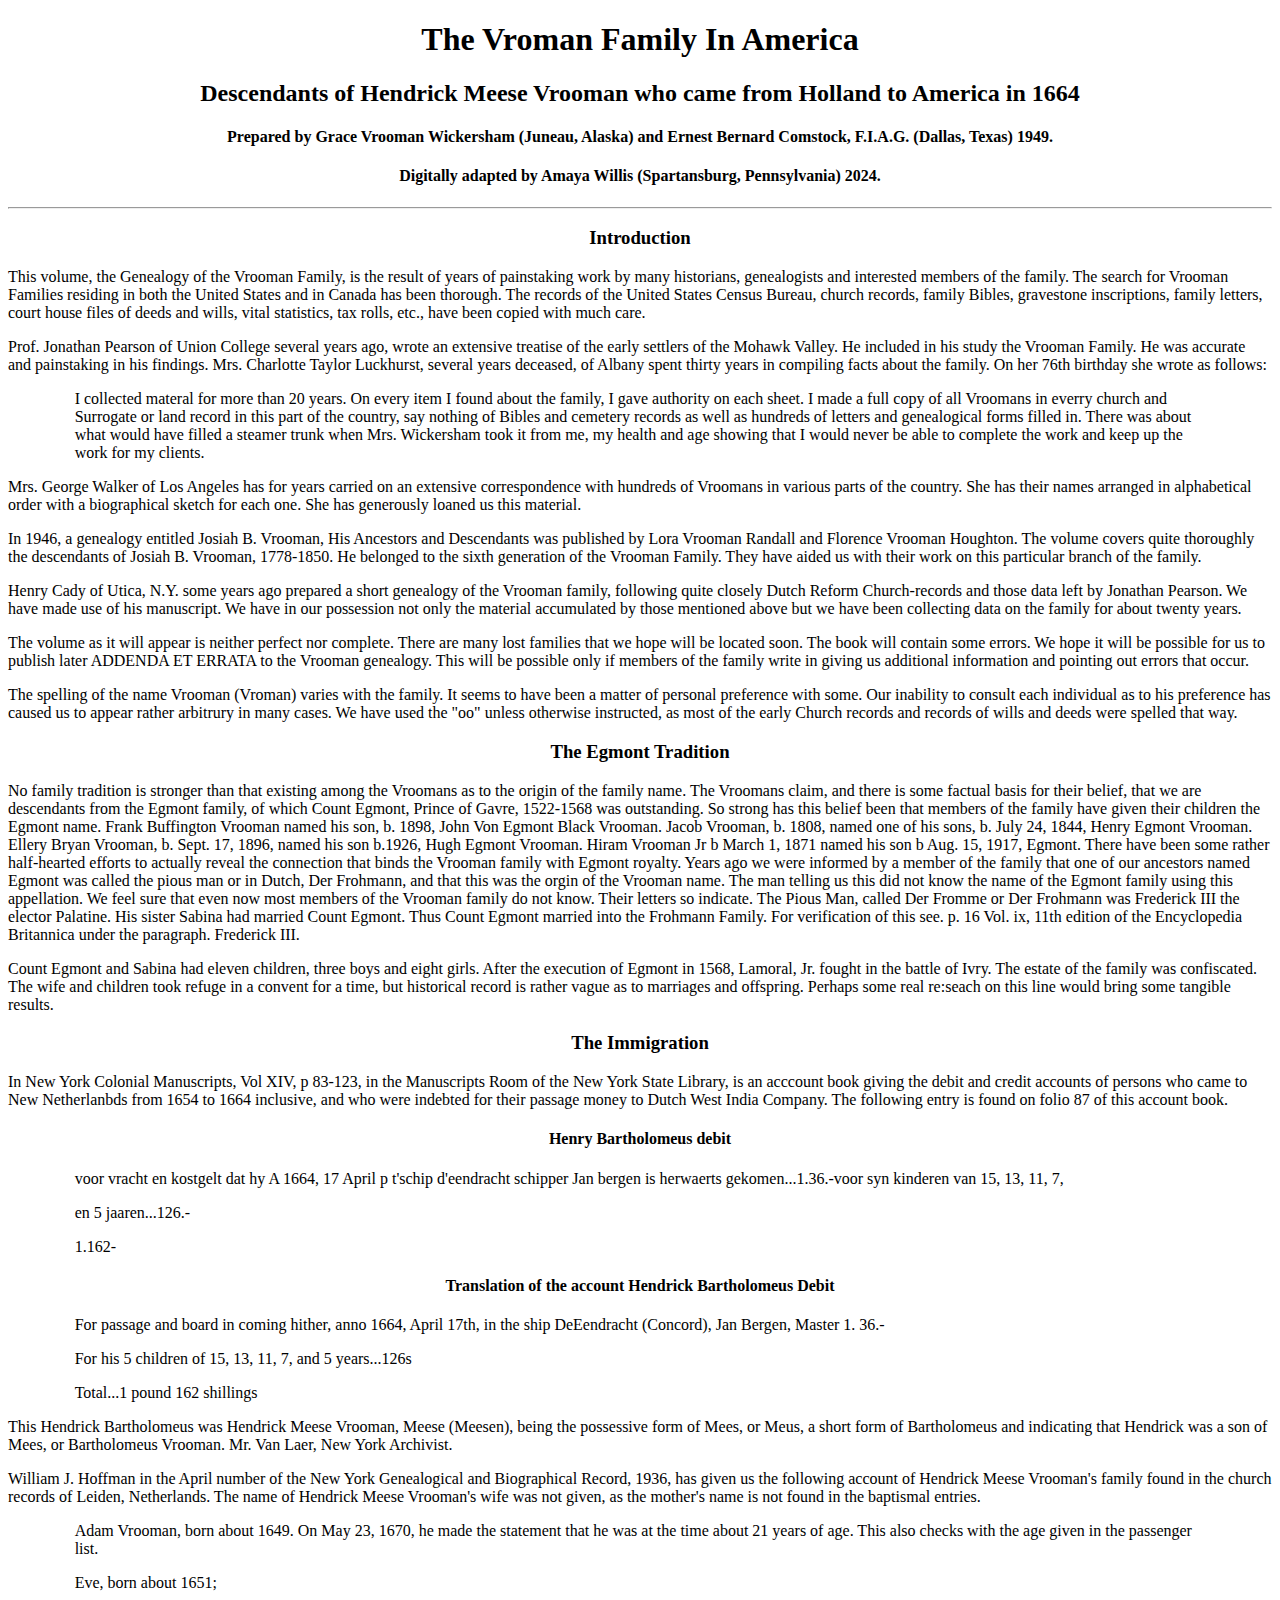
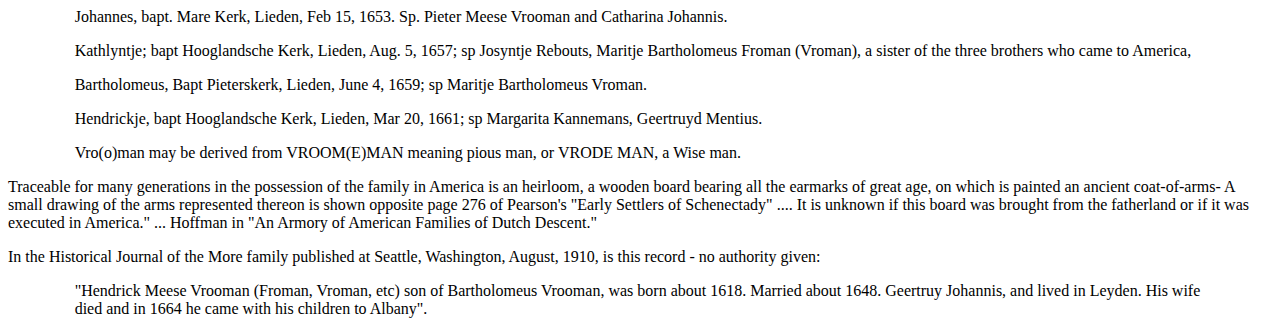
==== index.html @ fb8182da "first update 12/10" ====
<!DOCTYPE html>
<html>
    <head>
        <title>Vromans in America</title>
        <link rel="stylesheet" type="text/css" href="vroman.css">
    </head>
    <body>
<h1><a href="chrome-extension://efaidnbmnnnibpcajpcglclefindmkaj/https://www.seekingmyroots.com/members/files/G006950.pdf">The Vroman Family In America</a></h1>
<h2>Descendants of Hendrick Meese Vrooman who came from Holland to America in 1664</h2>
<h4>Prepared by Grace Vrooman Wickersham (Juneau, Alaska) and Ernest Bernard Comstock, F.I.A.G. (Dallas, Texas) 1949.</h3>
    <h4>Digitally adapted by Amaya Willis (Spartansburg, Pennsylvania) 2024.</h3>
<hr>
<section class="Introduction">
    <h3>Introduction</h3>
    <p>This volume, the Genealogy of the Vrooman Family, is the result of years of painstaking work by many historians, genealogists and interested members of the family. The search for Vrooman Families residing in both the United States and in Canada has been thorough. The records of the United States Census Bureau, church records, family Bibles, gravestone inscriptions, family letters, court house files of deeds and wills, vital statistics, tax rolls, etc., have been copied with much care.</p>
    <p>Prof. Jonathan Pearson of Union College several years ago, wrote an extensive treatise of the early settlers of the Mohawk Valley. He included in his study the Vrooman Family. He was accurate and painstaking in his findings. Mrs. Charlotte Taylor Luckhurst, several years deceased, of Albany spent thirty years in compiling facts about the family. On her 76th birthday she wrote as follows:</p>
    <div class="indented"><p>I collected materal for more than 20 years. On every item I found about the family, I gave authority on each sheet. I made a full copy of all Vroomans in everry church and Surrogate or land record in this part of the country, say nothing of Bibles and cemetery records as well as hundreds of letters and genealogical forms filled in. There was about what would have filled a steamer trunk when Mrs. Wickersham took it from me, my health and age showing that I would never be able to complete the work and keep up the work for my clients. </p></div>
    <p>Mrs. George Walker of Los Angeles has for years carried on an extensive correspondence with hundreds of Vroomans in various parts of the country. She has their names arranged in alphabetical order with a biographical sketch for each one. She has generously loaned us this material.</p>
    <p>In 1946, a genealogy entitled Josiah B. Vrooman, His Ancestors and Descendants was published by Lora Vrooman Randall and Florence Vrooman Houghton. The volume covers quite thoroughly the descendants of Josiah B. Vrooman, 1778-1850. He belonged to the sixth generation of the Vrooman Family. They have aided us with their work on this particular branch of the family. </p>
    <p>Henry Cady of Utica, N.Y. some years ago prepared a short genealogy of the Vrooman family, following quite closely Dutch Reform Church-records and those data left by Jonathan Pearson. We have made use of his manuscript. We have in our possession not only the material accumulated by those mentioned above but we have been collecting data on the family for about twenty years. </p>
    <p>The volume as it will appear is neither perfect nor complete. There are many lost families that we hope will be located soon. The book will contain some errors. We hope it will be possible for us to publish later ADDENDA ET ERRATA to the Vrooman genealogy. This will be possible only if members of the family write in giving us additional information and pointing out errors that occur. </p>
    <p>The spelling of the name Vrooman (Vroman) varies with the family. It seems to have been a matter of personal preference with some. Our inability to consult each individual as to his preference has caused us to appear rather arbitrury in many cases. We have used the "oo" unless otherwise instructed, as most of the early Church records and records of wills and deeds were spelled that way. </p>
</section>
<section class="Egmont">
    <h3>The Egmont Tradition</h3>
    <p>No family tradition is stronger than that existing among the Vroomans as to the origin of the family name. The Vroomans claim, and there is some factual basis for their belief, that we are descendants from the Egmont family, of which Count Egmont, Prince of Gavre, 1522-1568 was outstanding. So strong has this belief been that members of the family have given their children the Egmont name. <a href="#1918">Frank Buffington Vrooman</a> named his son, b. 1898, <a href="#3338">John Von Egmont Black Vrooman. <a href="#852">Jacob Vrooman</a>, b. 1808, named one of his sons, b. July 24, 1844, <a href="#1486">Henry Egmont Vrooman. <a href="#ElleryBryan">Ellery Bryan Vrooman</a>, b. Sept. 17, 1896, named his son b.1926, <a href="#HughEgmont">Hugh Egmont Vrooman</a>. <a href="#1921">Hiram Vrooman Jr</a> b March 1, 1871 named his son b Aug. 15, 1917, <a href="#3344">Egmont</a>. There have been some rather half-hearted efforts to actually reveal the connection that binds the Vrooman family with Egmont royalty. Years ago we were informed by a member of the family that one of our ancestors named Egmont was called the pious man or in Dutch, Der Frohmann, and that this was the orgin of the Vrooman name. The man telling us this did not know the name of the Egmont family using this appellation. We feel sure that even now most members of the Vrooman family do not know. Their letters so indicate. The Pious Man, called Der Fromme or Der Frohmann was Frederick III the elector Palatine. His sister Sabina had married Count Egmont. Thus Count Egmont married into the Frohmann Family. For verification of this see. p. 16 Vol. ix, 11th edition of the Encyclopedia Britannica under the paragraph. Frederick III.</p>
    <p>Count Egmont and Sabina had eleven children, three boys and eight girls. After the execution of Egmont in 1568, Lamoral, Jr. fought in the battle of Ivry. The estate of the family was confiscated. The wife and children took refuge in a convent for a time, but historical record is rather vague as to marriages and offspring. Perhaps some real re:seach on this line would bring some tangible results.</p>
</section>
<section class="Immigration">
    <h3>The Immigration</h4>
    <p>In New York Colonial Manuscripts, Vol XIV, p 83-123, in the Manuscripts Room of the New York State Library, is an acccount book giving the debit and credit accounts of persons who came to New Netherlanbds from 1654 to 1664 inclusive, and who were indebted for their passage money to Dutch West India Company. The following entry is found on folio 87 of this account book.</p>
    <h4>Henry Bartholomeus debit</h4>
    <div class="indented"><p>voor vracht en kostgelt dat hy A 1664, 17 April p t'schip d'eendracht schipper Jan bergen is herwaerts gekomen...1.36.-voor syn kinderen van 15, 13, 11, 7,</p><p>en 5 jaaren...126.-</p><p>1.162-</p></div>
    <h4>Translation of the account Hendrick Bartholomeus Debit</h4>
    <div class="indented"><p>For passage and board in coming hither, anno 1664, April 17th, in the ship DeEendracht (Concord), Jan Bergen, Master 1. 36.-</p>
    <p>For his 5 children of 15, 13, 11, 7, and 5 years...126s</p>
    <p>Total...1 pound 162 shillings</p></div>
    <p>This Hendrick Bartholomeus was Hendrick Meese Vrooman, Meese (Meesen), being the possessive form of Mees, or Meus, a short form of Bartholomeus and indicating that Hendrick was a son of Mees, or Bartholomeus Vrooman. Mr. Van Laer, New York Archivist.</p>
    <p>William J. Hoffman in the April number of the New York Genealogical and Biographical Record, 1936, has given us the following account of Hendrick Meese Vrooman's family found in the church records of Leiden, Netherlands. The name of Hendrick Meese Vrooman's wife was not given, as the mother's name is not found in the baptismal entries.</p>
    <div class="indented"><p><a href="#2">Adam Vrooman</a>, born about 1649. On May 23, 1670, he made the statement that he was at the time about 21 years of age. This also checks with the age given in the passenger list.</p>
    <p>Eve, born about 1651;</p>
    <p><a href="3">Johannes</a>, bapt. Mare Kerk, Lieden, Feb 15, 1653. Sp. Pieter Meese Vrooman and Catharina Johannis.</p>
    <p>Kathlyntje; bapt Hooglandsche Kerk, Lieden, Aug. 5, 1657; sp Josyntje Rebouts, Maritje Bartholomeus Froman (Vroman), a sister of the three brothers who came to America,</p>
    <p><a href="4">Bartholomeus</a>, Bapt Pieterskerk, Lieden, June 4, 1659; sp Maritje Bartholomeus Vroman.</p>
    <p>Hendrickje, bapt Hooglandsche Kerk, Lieden, Mar 20, 1661; sp Margarita Kannemans, Geertruyd Mentius.</p>
    <p>Vro(o)man may be derived from VROOM(E)MAN meaning pious man, or VRODE MAN, a Wise man.</p></div>
    <p>Traceable for many generations in the possession of the family in America is an heirloom, a wooden board bearing all the earmarks of great age, on which is painted an ancient coat-of-arms- A small drawing of the arms represented thereon is shown opposite page 276 of Pearson's "Early Settlers of Schenectady" .... It is unknown if this board was brought from the fatherland or if it was executed in America." ... Hoffman in "An Armory of American Families of Dutch Descent."</p>
    <p>In the Historical Journal of the More family published at Seattle, Washington, August, 1910, is this record - no authority given: </p>
    <div class="indented">
    <p>"Hendrick Meese Vrooman (Froman, Vroman, etc) son of Bartholomeus Vrooman, was born about 1618. Married about 1648. Geertruy Johannis, and lived in Leyden. His wife died and in 1664 he came with his children to Albany".</p>
    </div>
    
</section>
</body>
</html>
---- vroman.css ----
h1 {
    text-align: center;
}

h2 {
    text-align: center;
}

h3 {
    text-align: center;
}

h4 {
    text-align: center;
}

a {
    text-decoration: none;
    color: black
}
.indented {
    padding-left: 50pt;
    padding-right: 50pt;
}
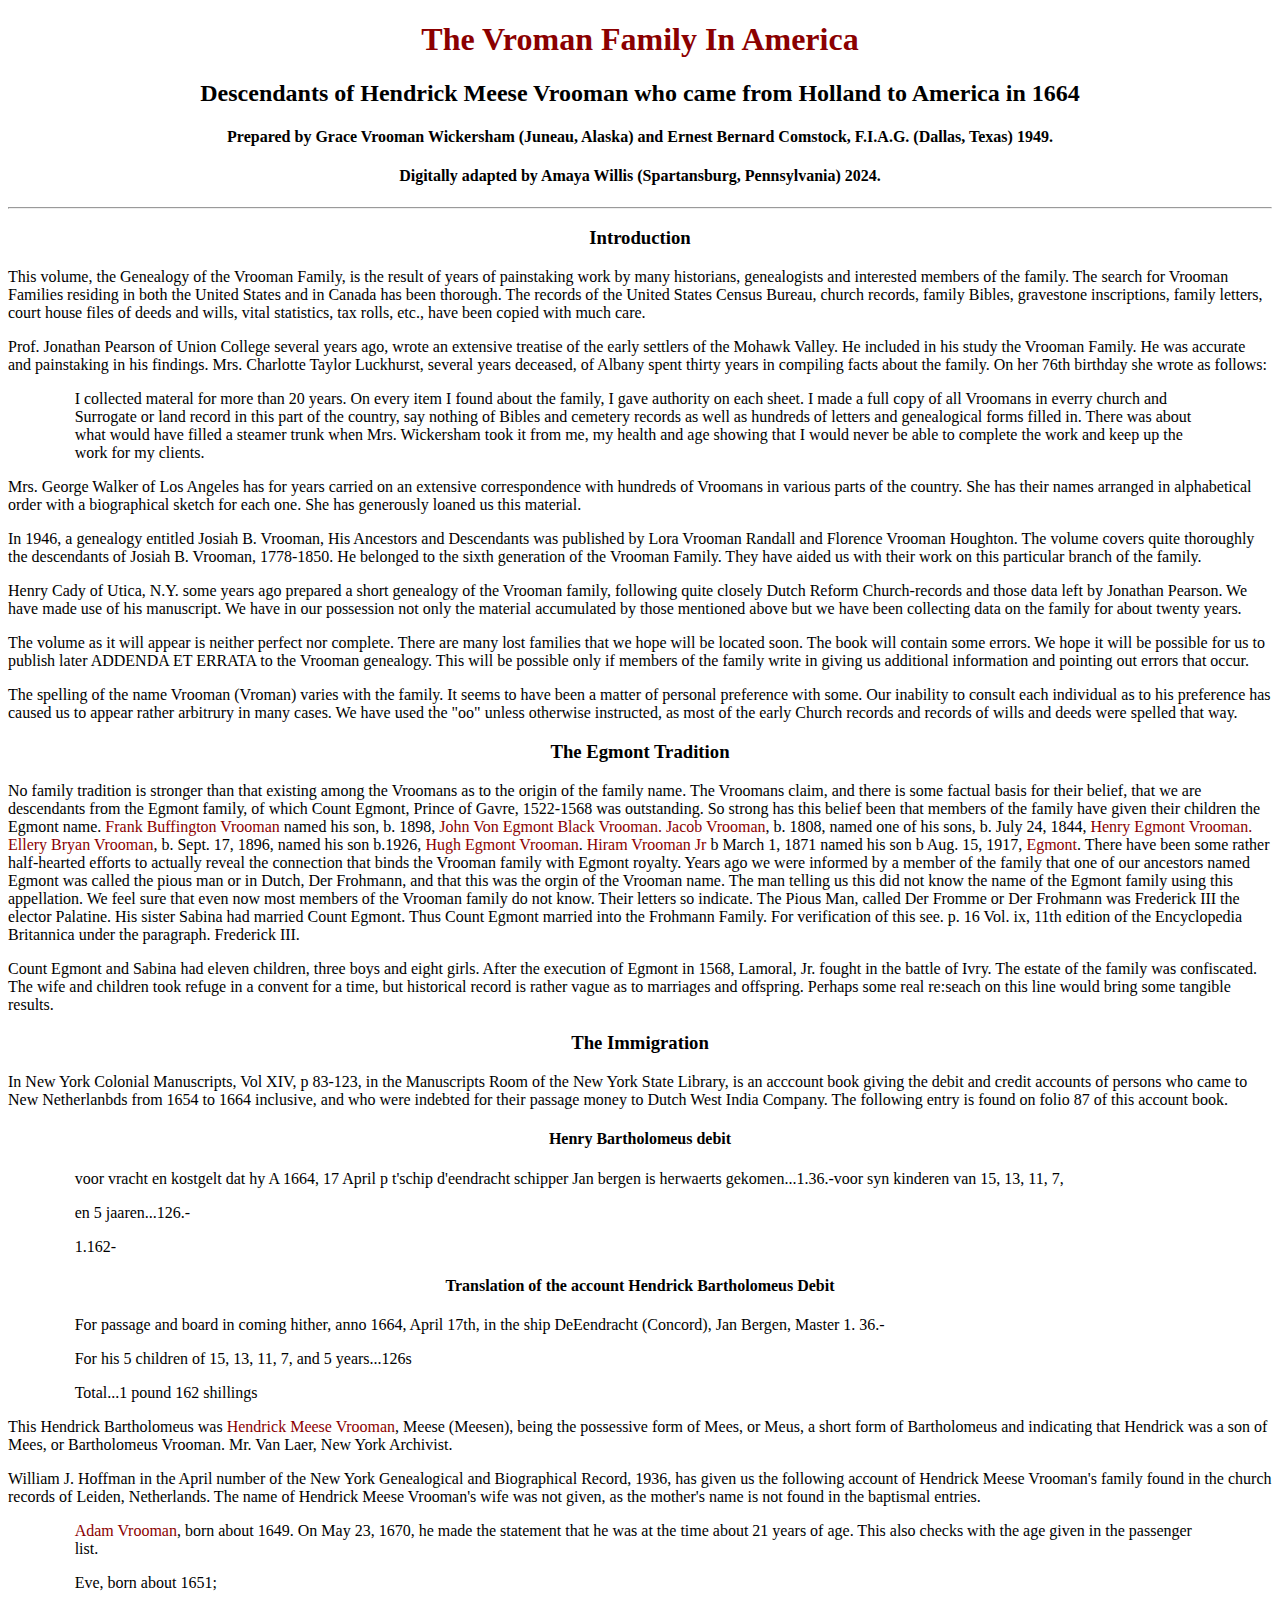
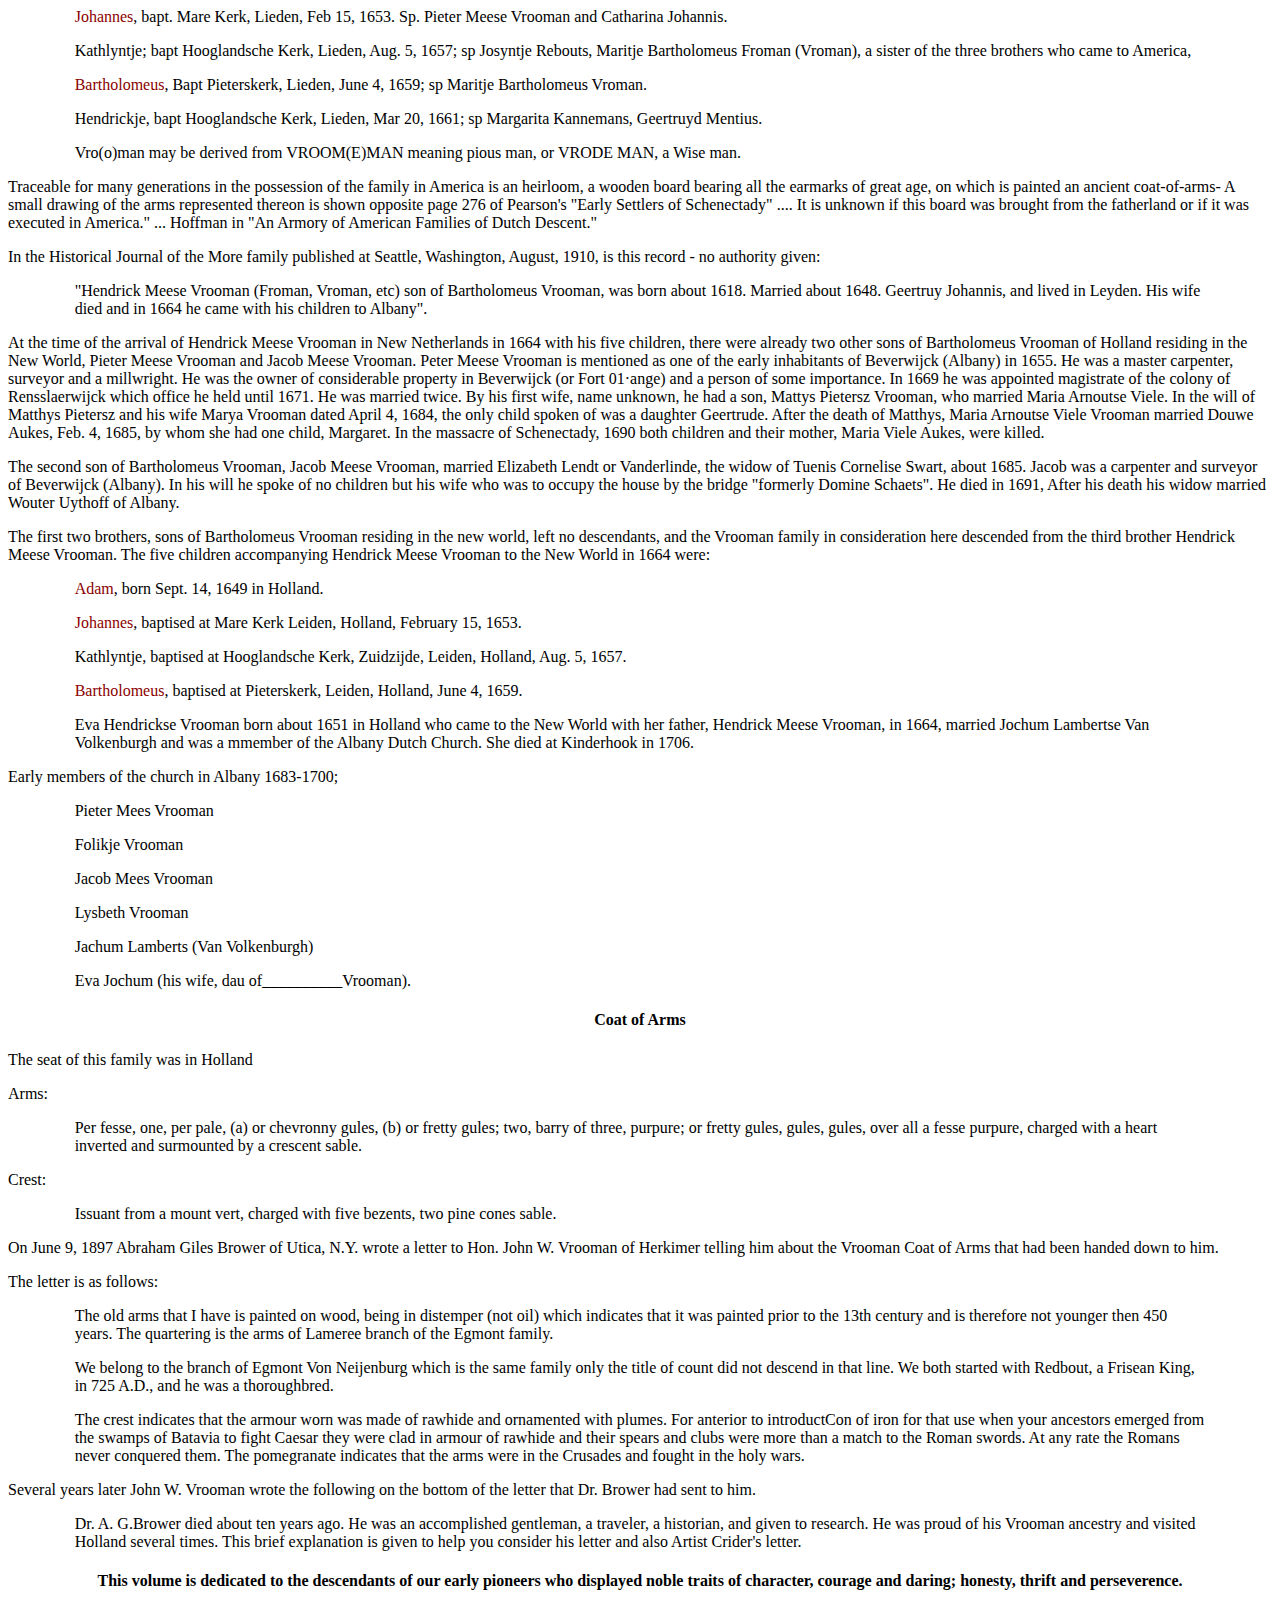
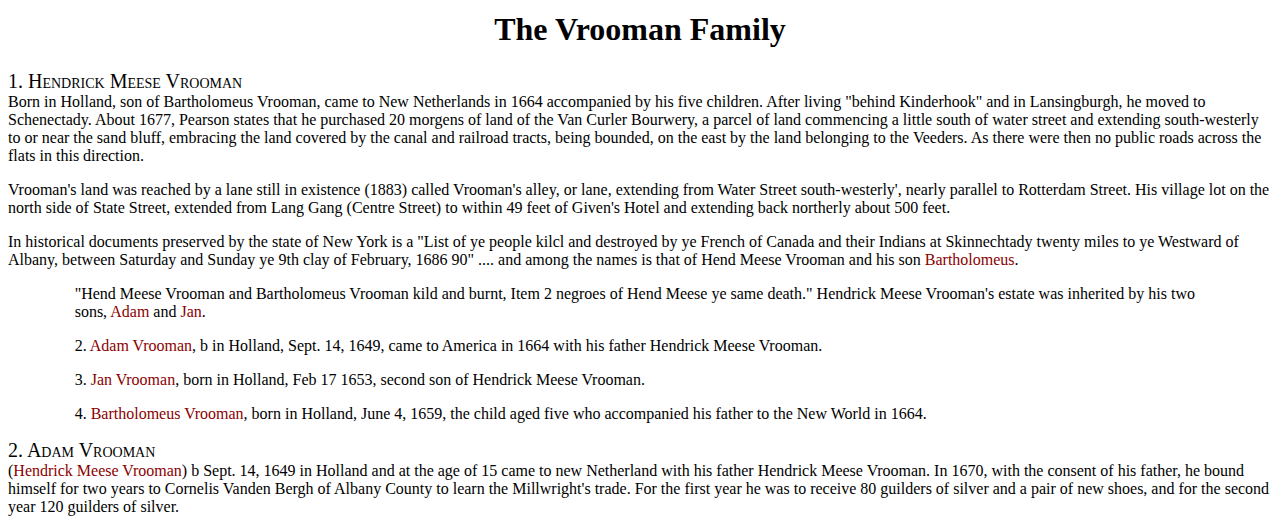
==== commit 0871200b: "Update 12/11" ====
--- a/index.html
+++ b/index.html
@@ -35,7 +35,7 @@
     <div class="indented"><p>For passage and board in coming hither, anno 1664, April 17th, in the ship DeEendracht (Concord), Jan Bergen, Master 1. 36.-</p>
     <p>For his 5 children of 15, 13, 11, 7, and 5 years...126s</p>
     <p>Total...1 pound 162 shillings</p></div>
-    <p>This Hendrick Bartholomeus was Hendrick Meese Vrooman, Meese (Meesen), being the possessive form of Mees, or Meus, a short form of Bartholomeus and indicating that Hendrick was a son of Mees, or Bartholomeus Vrooman. Mr. Van Laer, New York Archivist.</p>
+    <p>This Hendrick Bartholomeus was <a href="#1">Hendrick Meese Vrooman</a>, Meese (Meesen), being the possessive form of Mees, or Meus, a short form of Bartholomeus and indicating that Hendrick was a son of Mees, or Bartholomeus Vrooman. Mr. Van Laer, New York Archivist.</p>
     <p>William J. Hoffman in the April number of the New York Genealogical and Biographical Record, 1936, has given us the following account of Hendrick Meese Vrooman's family found in the church records of Leiden, Netherlands. The name of Hendrick Meese Vrooman's wife was not given, as the mother's name is not found in the baptismal entries.</p>
     <div class="indented"><p><a href="#2">Adam Vrooman</a>, born about 1649. On May 23, 1670, he made the statement that he was at the time about 21 years of age. This also checks with the age given in the passenger list.</p>
     <p>Eve, born about 1651;</p>
@@ -49,7 +49,73 @@
     <div class="indented">
     <p>"Hendrick Meese Vrooman (Froman, Vroman, etc) son of Bartholomeus Vrooman, was born about 1618. Married about 1648. Geertruy Johannis, and lived in Leyden. His wife died and in 1664 he came with his children to Albany".</p>
     </div>
+    <p>At the time of the arrival of Hendrick Meese Vrooman in New Netherlands in 1664 with his five children, there were already two other sons of Bartholomeus Vrooman of Holland residing in the New World, Pieter Meese Vrooman and Jacob Meese Vrooman. Peter Meese Vrooman is mentioned as one of the early inhabitants of Beverwijck (Albany) in 1655. He was a master carpenter, surveyor and a millwright. He was the owner of considerable property in Beverwijck (or Fort 01·ange) and a person of some importance. In 1669 he was appointed magistrate of the colony of Rensslaerwijck which office he held until 1671. He was married twice. By his first wife, name unknown, he had a son, Mattys Pietersz Vrooman, who married Maria Arnoutse Viele. In the will of Matthys Pietersz and his wife Marya Vrooman dated April 4, 1684, the only child spoken of was a daughter Geertrude. After the death of Matthys, Maria Arnoutse Viele Vrooman married Douwe Aukes, Feb. 4, 1685, by whom she had one child, Margaret. In the massacre of Schenectady, 1690 both children and their mother, Maria Viele Aukes, were killed.</p>
+    <p>The second son of Bartholomeus Vrooman, Jacob Meese Vrooman, married Elizabeth Lendt or Vanderlinde, the widow of Tuenis Cornelise Swart, about 1685. Jacob was a carpenter and surveyor of Beverwijck (Albany). In his will he spoke of no children but his wife who was to occupy the house by the bridge "formerly Domine Schaets". He died in 1691, After his death his widow married Wouter Uythoff of Albany.</p>
+    <p>The first two brothers, sons of Bartholomeus Vrooman residing in the new world, left no descendants, and the Vrooman family in consideration here descended from the third brother Hendrick Meese Vrooman. The five children accompanying Hendrick Meese Vrooman to the New World in 1664 were: </p>
+    <div class="indented">
+    <p><a href="#2">Adam</a>, born Sept. 14, 1649 in Holland.</p>
+    <p><a href="#3">Johannes</a>, baptised at Mare Kerk Leiden, Holland, February 15, 1653.</p>
+    <p>Kathlyntje, baptised at Hooglandsche Kerk, Zuidzijde, Leiden, Holland, Aug. 5, 1657.</p>
+    <p><a href="#4">Bartholomeus</a>, baptised at Pieterskerk, Leiden, Holland, June 4, 1659.</p>
+    <p>Eva Hendrickse Vrooman born about 1651 in Holland who came to the New World with her father, Hendrick Meese Vrooman, in 1664, married Jochum Lambertse Van Volkenburgh and was a mmember of the Albany Dutch Church. She died at Kinderhook in 1706.</p>
+    </div>
+    <p>Early members of the church in Albany 1683-1700;</p>
+    <div class="indented">
+    <p>Pieter Mees Vrooman</p>
+    <p>Folikje Vrooman</p>
+    <p>Jacob Mees Vrooman</p>
+    <p>Lysbeth Vrooman</p>
+    <p>Jachum Lamberts (Van Volkenburgh)</p>
+    <p>Eva Jochum (his wife, dau of__________Vrooman).</p>
+    </div>
+</section>
+<section class="Coat_of_Arms">
+<h4>Coat of Arms</h4>
+<p>The seat of this family was in Holland</p>
+<p>Arms:</p>
+<div class="indented">
+    <p>Per fesse, one, per pale, (a) or chevronny gules, (b) or fretty gules; two, barry of three, purpure; or fretty gules, gules, gules, over all a fesse purpure, charged with a heart inverted and surmounted by a crescent sable.</p>
+</div>
+<p>Crest:</p>
+<div class="indented">
+    <p>Issuant from a mount vert, charged with five bezents, two pine cones sable.</p>
+</div>
+<p>On June 9, 1897 Abraham Giles Brower of Utica, N.Y. wrote a letter to Hon. John W. Vrooman of Herkimer telling him about the Vrooman Coat of Arms that had been handed down to him.</p>
+<p>The letter is as follows:</p>
+<div class="indented">
+    <p>The old arms that I have is painted on wood, being in distemper (not oil) which indicates that it was painted prior to the 13th century and is therefore not younger then 450 years. The quartering is the arms of Lameree branch of the Egmont family.</p>
+    <p>We belong to the branch of Egmont Von Neijenburg which is the same family only the title of count did not descend in that line. We both started with Redbout, a Frisean King, in 725 A.D., and he was a thoroughbred. </p>
+    <p>The crest indicates that the armour worn was made of rawhide and ornamented with plumes. For anterior to introductCon of iron for that use when your ancestors emerged from the swamps of Batavia to fight Caesar they were clad in armour of rawhide and their spears and clubs were more than a match to the Roman swords. At any rate the Romans never conquered them. The pomegranate indicates that the arms were in the Crusades and fought in the holy wars.</p>
+</div>
+<p>Several years later John W. Vrooman wrote the following on the bottom of the letter that Dr. Brower had sent to him.</p>
+<div class="indented">
+    <p>Dr. A. G.Brower died about ten years ago. He was an accomplished gentleman, a traveler, a historian, and given to research. He was proud of his Vrooman ancestry and visited Holland several times. This brief explanation is given to help you consider his letter and also Artist Crider's letter.</p>
+</div>
+</section>
+<section class="Dedication">
+    <div class="indented">
+        <h4>This volume is dedicated to the descendants of our early pioneers who displayed noble traits of character, courage and daring; honesty, thrift and perseverence.</h4>
+    </div>
+</section>
+<main>
+    <h1>The Vrooman Family</h1>
+    <p><div id="1" style="font-variant: small-caps; font-size: 20px;">1. Hendrick Meese Vrooman</div>Born in Holland, son of Bartholomeus Vrooman, came to New Netherlands in 1664 accompanied by his five children. After living "behind Kinderhook" and in Lansingburgh, he moved to Schenectady. About 1677, Pearson states that he purchased 20 morgens of land of the Van Curler Bourwery, a parcel of land commencing a little south of water street and extending south-westerly to or near the sand bluff, embracing the land covered by the canal and railroad tracts, being bounded, on the east by the land belonging to the Veeders. As there were then no public roads across the flats in this direction.</p>
+    <p>Vrooman's land was reached by a lane still in existence (1883) called Vrooman's alley, or lane, extending from Water Street south-westerly', nearly parallel to Rotterdam Street. His village lot on the north side of State Street, extended from Lang Gang (Centre Street) to within 49 feet of Given's Hotel and extending back northerly about 500 feet.</p>
+    <p>In historical documents preserved by the state of New York is a "List of ye people kilcl and destroyed by ye French of Canada and their Indians at Skinnechtady twenty miles to ye Westward of Albany, between Saturday and Sunday ye 9th clay of February, 1686 90" .... and among the names is that of Hend Meese Vrooman and his son <a href="#4">Bartholomeus</a>.</p>
+    <div class="indented">
+    <p>"Hend Meese Vrooman and Bartholomeus Vrooman kild and burnt, Item 2 negroes of Hend Meese ye same death." Hendrick Meese Vrooman's estate was inherited by his two sons, <a href="#2">Adam</a> and <a href="#3">Jan</a>.</p>
+    <p>2. <a href="#2">Adam Vrooman</a>, b in Holland, Sept. 14, 1649, came to America in 1664 with his father Hendrick Meese Vrooman.</p>
+    <p>3. <a href="#3">Jan Vrooman</a>, born in Holland, Feb 17 1653, second son of Hendrick Meese Vrooman.</p>
+    <p>4. <a href="#4">Bartholomeus Vrooman</a>, born in Holland, June 4, 1659, the child aged five who accompanied his father to the New World in 1664.</p>
+    </div>
+    <p><div id="2" style="font-variant: small-caps; font-size: 20px;">2. Adam Vrooman</div> (<a href="#1">Hendrick Meese Vrooman</a>) b Sept. 14, 1649 in Holland and at the age of 15 came to new Netherland with his father Hendrick Meese Vrooman. In 1670, with the consent of his father, he bound himself for two years to Cornelis Vanden Bergh of Albany County to learn the Millwright's trade. For the first year he was to receive 80 guilders of silver and a pair of new shoes, and for the second year 120 guilders of silver.</a></p>
+
+
+
+
+
+
     
-</section>
+</main>
 </body>
 </html>--- a/vroman.css
+++ b/vroman.css
@@ -16,7 +16,7 @@
 
 a {
     text-decoration: none;
-    color: black
+    color:darkred;
 }
 .indented {
     padding-left: 50pt;
